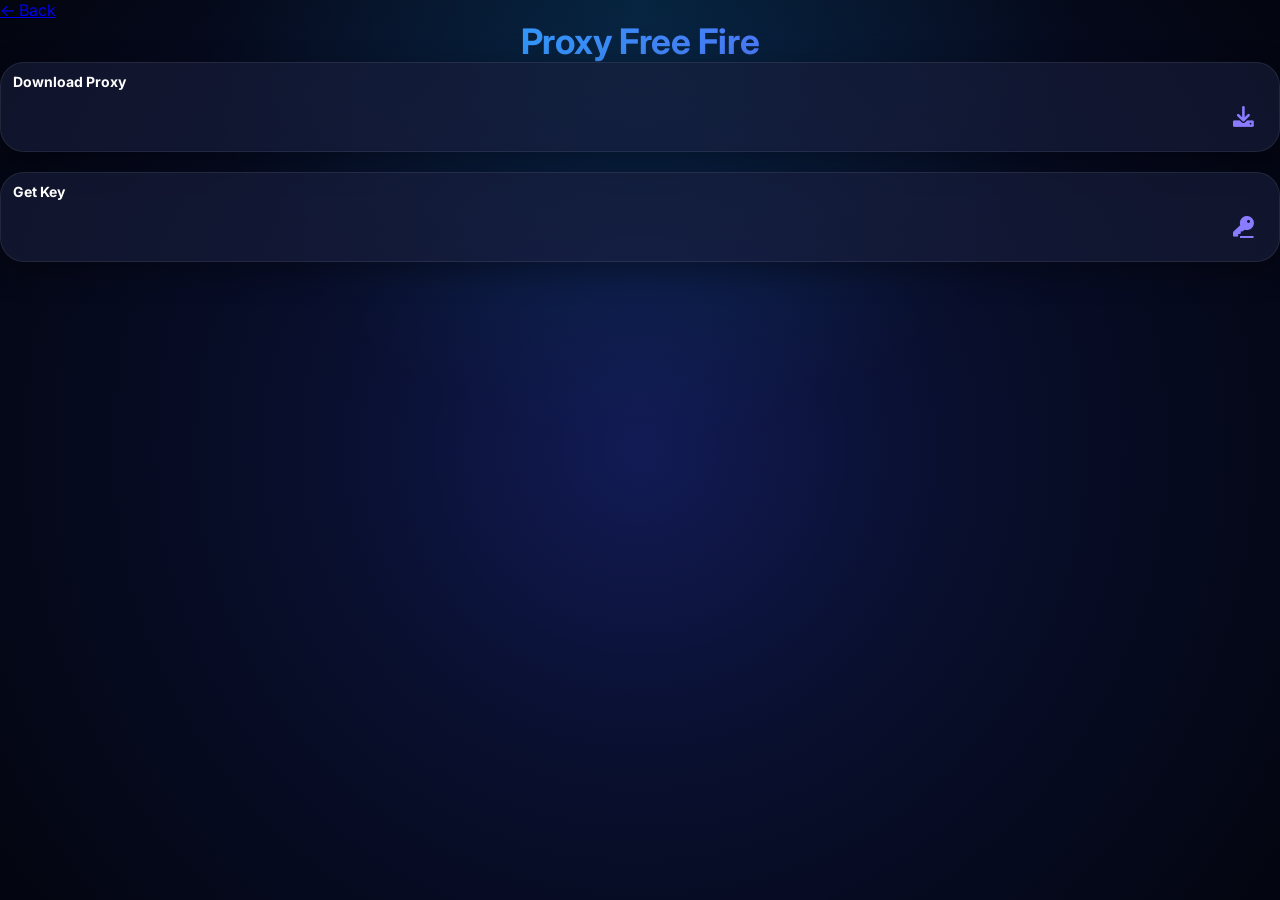
==== proxy-free-fire.htm @ ba46fb47 "Create proxy-free-fire.htm" ====
<!DOCTYPE html>
<html lang="en">
<head>
    <meta charset="UTF-8">
    <meta name="viewport" content="width=device-width, initial-scale=1.0">
    <title>Proxy Free Fire</title>

    <link rel="stylesheet" href="style.css">

    <link href="https://fonts.googleapis.com/css2?family=Inter:wght@400;500;600;700&display=swap" rel="stylesheet">

    <link rel="stylesheet" href="https://cdnjs.cloudflare.com/ajax/libs/font-awesome/6.0.0-beta3/css/all.min.css">
</head>
<body>

<div class="glass-container">

    <a href="index.html">← Back</a>

    <h1 class="rainbow-name">Proxy Free Fire</h1>

    <div class="project-card">

        <h3>Download Proxy</h3>

        <a class="download-btn"
           href="https://www.mediafire.com/file/1lzjw1th2pm5q55/ProxyHungzizc2.0.mobileconfig/file"
           target="_blank">
            <i class="fas fa-download"></i>
        </a>

    </div>

    <br>

    <div class="project-card">

        <h3>Get Key</h3>

        <a class="download-btn"
           href="https://solitudepremium.click/solitude09/key.php"
           target="_blank">
            <i class="fas fa-key"></i>
        </a>

    </div>

</div>

</body>
</html>
---- style.css ----
* {
    margin: 0;
    padding: 0;
    box-sizing: border-box;
    font-family: 'Inter', sans-serif;
}

body{

    min-height: 100vh;

    background:

    radial-gradient(

        circle at top,

        rgba(0,212,255,.12),

        transparent 40%

    ),

    radial-gradient(

        circle at center,

        #121b55 0%,

        #090f2e 40%,

        #03050f 100%

    );

    display: flex;

    align-items: center;

    justify-content: center;

    padding: 0;

}

.glass-container{

    width:100%;

    min-height:100vh;

    background:transparent;

}

.avatar{

    display:flex;

    justify-content:center;

    align-items:center;

    position:relative;

    margin-bottom:1.2rem;

}

.avatar::before{

    content:"";

    position:absolute;

    width:99px;

    height:99px;

    border-radius:50%;

    background:conic-gradient(

        #00d4ff,

        #8b5cf6,

        #ff00aa,

        #00d4ff

    );

    filter:blur(2px);

    opacity:.8;

    animation:spinRing 6s linear infinite;

    z-index:0;

}

.logo-img{

    width:140px;

    height:140px;

    border-radius:50%;

    object-fit:cover;

    position:relative;

    z-index:1;

}

h1 {
    text-align: center;
    font-size: 2.2rem;
    font-weight: 700;
    color: #ffffff;
    letter-spacing: -0.3px;
}

.tagline {
    text-align: center;
    color: #aaaaaa;
    font-weight: 500;
    margin-top: 0.4rem;
    font-size: 1rem;
}

.social-links{

    display:flex;

    justify-content:center;

    gap:30px;

    margin:30px 0;

}

.social-links a{

    width:0px;

    height:0px;

    border-radius:18px;

    background:linear-gradient(

        180deg,

        #5360d8 0%,

        #3f4cb5 100%

    );

    border:1px solid rgba(255,255,255,.15);

    box-shadow:

        inset 0 1px 1px rgba(255,255,255,.25),

        inset 0 -4px 8px rgba(0,0,0,.2),

        0 8px 20px rgba(0,0,0,.25);

}

.social-links i{

    font-size:30px;

}

.fa-telegram-plane{

    color:#38bdf8;

    font-size:26px;

}

.fa-discord{

    color:#8b7cff;

    font-size:26px;

}
.fa-tiktok{

    color:#ffffff;
    
    font-size:26px;
    
}

.social-icon {

    display: inline-flex;

    align-items: center;

    justify-content: center;

    width: 56px;

    height: 56px;

    border-radius: 50%;

    background: rgba(255,255,255,.06);

    backdrop-filter: blur(10px);

    border: 1px solid rgba(255,255,255,.12);

    transition: all .3s ease;

    text-decoration: none;

    box-shadow:

        0 4px 15px rgba(0,0,0,.25),

        inset 0 1px 1px rgba(255,255,255,.08);

}

.social-icon.telegram:hover {

    transform: translateY(-5px) scale(1.08);

    box-shadow:

        0 0 20px rgba(56,189,248,.5),

        0 0 40px rgba(56,189,248,.25);

}

.social-icon.discord:hover {

    transform: translateY(-5px) scale(1.08);

    box-shadow:

        0 0 20px rgba(139,124,255,.5),

        0 0 40px rgba(139,124,255,.25);

}

.social-icon.tiktok:hover {

    transform: translateY(-5px) scale(1.08);

    box-shadow:

        0 0 20px rgba(255,255,255,.35),

        0 0 40px rgba(255,255,255,.15);

}
.projects {

    display: flex;

    flex-direction: column;

    gap: 12px;

    margin: 1rem 0;

}

.project-card {

    background: rgba(25,30,60,.6);

    border-radius: 24px;

    padding: 10px 12px;

    text-align: left;

    border: 1px solid rgba(255,255,255,.08);

    transition: all .25s ease;

    box-shadow: 0 10px 30px rgba(0,0,0,.35);

    position: relative;

    overflow: hidden;

    width: 100%;

}

.project-card:hover {

    transform: translateY(-6px);

    border-color: rgba(0,212,255,.25);

    box-shadow:

        0 12px 30px rgba(0,0,0,.35),

        0 0 20px rgba(0,212,255,.15);

}

.project-card h3 {

    font-size: 14px;

    font-weight: 700;

    color: #ffffff;

    margin-bottom: 0.2rem;

}

.project-detail, .project-update, .project-platform, .key-line, .timestamp, .platform-bottom {
    font-size: 0.9rem;
    color: #bbbbbb;
    margin: 0.25rem 0;
}

.project-platform{

    display:inline-block;

    padding:3px 10px;

    border-radius:999px;

    font-size:12px;

    font-weight:600;

    color:#f2d1ff;

    background:linear-gradient(

        180deg,

        #b15cff 0%,

        #7b4dff 100%

    );

    border:1px solid rgba(255,255,255,.12);

    box-shadow:

        0 0 6px rgba(177,92,255,.25),

        inset 0 1px 1px rgba(255,255,255,.15);
box-shadow:

    0 0 12px rgba(139,92,255,.25);
}


.key-line {
    margin-top: 0.6rem;
    font-weight: 600;
    color: #dddddd;
}

.timestamp {
    font-family: monospace;
    font-size: 0.75rem;
    color: #888888;
}

.platform-bottom {

    display:inline-block;

    margin-top:10px;

    padding:6px 14px;

    background:#151515;

    color:#ffffff;

    border-radius:20px;

    font-size:12px;

    font-weight:600;

}

.info-row {
    display: flex;
    flex-wrap: wrap;
    gap: 1.2rem;
    margin: 1.8rem 0 1.2rem;
    justify-content: center;
}

.info-card {
    background: #0d0d0d;
    border-radius: 1.5rem;
    padding: 0.9rem 1.6rem;
    flex: 1;
    min-width: 180px;
    text-align: center;
    border: 1px solid #222222;
}

.info-card .label {
    font-size: 0.75rem;
    text-transform: uppercase;
    color: #999999;
    letter-spacing: 1px;
    display: block;
}

.info-card .value {
    font-weight: 700;
    font-size: 1.1rem;
    color: #ffffff;
    margin-top: 0.3rem;
    display: block;
}

footer {
    text-align: center;
    margin-top: 2rem;
    font-size: 0.75rem;
    color: #666666;
    border-top: 1px solid #222222;
    padding-top: 1.8rem;
}

@media (max-width: 640px) {
    .glass-container { padding: 1.5rem; }
    h1 { font-size: 1.8rem; }
    .logo-img { width: 90px; height: 90px; }
    .social-icon { width: 48px; height: 48px; font-size: 1.6rem; }
}
.project-header{

    display:flex;

    align-items:center;

    gap:12px;

}

.card-icon-left{

    width:50px;

    height:50px;

    border-radius:14px;

    object-fit:cover;

    box-shadow:

        0 0 12px rgba(0,212,255,.15);

    transition:.25s;

}

.project-content{

    text-align:left;

}
.section-title{

    text-align:center;

    color:#8b7cff;

    font-size:1.1rem;

    font-weight:700;

    margin:20px 0 12px;
    
    text-shadow: 0 0 15px rgba(139,92,246,.4);
      text-shadow:

    0 0 10px rgba(139,92,255,.4),

    0 0 20px rgba(139,92,255,.2);
}
.download-btn{

    margin-left:auto;

    width:48px;

    height:48px;

    display:flex;

    align-items:center;

    justify-content:center;

    border-radius:50%;

    background:transparent !important;

    border:none !important;
    
    box-shadow:none !important;

    color:#8b7cff;

    font-size:1.3rem;

    transition:.2s;

}

.download-btn:hover{

    transform:scale(1.15);

}
.stars{

    position:fixed;

    inset:0;

    pointer-events:none;

    z-index:999;

    background-image:

    radial-gradient(2px 2px at 20% 30%, #fff, transparent),

    radial-gradient(2px 2px at 70% 20%, #fff, transparent),

    radial-gradient(1px 1px at 40% 80%, #fff, transparent),

    radial-gradient(2px 2px at 85% 60%, #fff, transparent),

    radial-gradient(1px 1px at 15% 70%, #fff, transparent),

    radial-gradient(2px 2px at 60% 90%, #fff, transparent),

    radial-gradient(1px 1px at 90% 10%, #fff, transparent),

    radial-gradient(2px 2px at 35% 50%, #fff, transparent);

    opacity:.7;

}

.shooting-stars{

    position:fixed;

    inset:0;

    pointer-events:none;

    z-index:2;

}

.shooting-stars::before{

    content:"";

    position:fixed;

    top:-200px;

    right:-100px;

    width:350px;

    height:3px;

    background:linear-gradient(

        90deg,

        rgba(255,255,255,1),

        rgba(255,255,255,0)

    );

    transform:rotate(135deg);

    animation:meteor 3s linear infinite;

}

@keyframes meteor{

    0%{

        transform:

        translate(0,0)

        rotate(135deg);

        opacity:0;

    }

    10%{

        opacity:1;

    }

    100%{

        transform:

        translate(-900px,900px)

        rotate(135deg);

        opacity:0;

    }

}
#meteors{

    position:fixed;

    inset:0;

    pointer-events:none;

    z-index:2;

}

.meteor{

    position:fixed;

    height:1px;

    border-radius:999px;

    background:linear-gradient(

    90deg,

    transparent,

    rgba(255,255,255,.5),

    #fff

);

    box-shadow:

        0 0 3px #fff;

    transform-origin:left center;

}
.meteor::before{

    content:"";

    position:absolute;

    right:0;

    left:auto;

    top:50%;

    width:3px;

    height:3px;

    border-radius:50%;

    background:#fff;

    transform:translateY(-50%);

    box-shadow:

        0 0 6px #fff,

        0 0 12px #fff;

}
#role{

    font-weight:600;

    background: linear-gradient(

        90deg,

        #8b5cf6,

        #a855f7,

        #ec4899,

        #8b5cf6

    );

    background-size:300% 100%;

    -webkit-background-clip:text;

    background-clip:text;

    -webkit-text-fill-color:transparent;

    animation: roleGradient 4s linear infinite;

}
.fa-telegram-plane{

    color:#6fd3ff;

}

.fa-discord{

    color:#9a8cff;

}
.social-links .tiktok{

    width:0px;

    height:0px;

    display:flex;

    align-items:center;

    justify-content:center;

    border-radius:18px;

    background:rgba(255,255,255,.06);

}
.card-divider{

    border:none;

    height:1px;

    background:rgba(255,255,255,.08);
        
    margin:15px 0;

}
.project-platform{

    transform:scale(.85);

}
.preview{

    background:linear-gradient(

        180deg,

        #4e8cff 0%,

        #3d5cff 100%

    );

}
.rainbow-name{

    background: linear-gradient(

        90deg,

        #00d4ff,

        #7c3aed,

        #ff0080,

        #00d4ff

    );

    background-size: 300% 100%;

    color: transparent;

    -webkit-text-fill-color: transparent;

    -webkit-background-clip: text;

    background-clip: text;

    animation: gradientMove 5s linear infinite;

}

@keyframes gradientMove{

    from{

        background-position: 0% 0%;

    }

    to{

        background-position: 300% 0%;

    }

}
@keyframes avatarGlow {

    0%,100%{

        box-shadow:

            0 0 20px rgba(0,212,255,.35),

            0 0 40px rgba(0,212,255,.25),

            0 0 80px rgba(0,212,255,.12);

    }

    50%{

        box-shadow:

            0 0 30px rgba(0,212,255,.55),

            0 0 60px rgba(0,212,255,.35),

            0 0 100px rgba(0,212,255,.18);

    }

}
.project-card::before{

    content:"";

    position:absolute;

    top:0;

    left:-150%;

    width:70%;

    height:100%;

    background:linear-gradient(

        90deg,

        transparent,

        rgba(255,255,255,.08),

        transparent

    );

    transition:.8s;

}

.project-card:hover::before{

    left:150%;

}
@keyframes roleGradient{

    from{

        background-position:0% 0%;

    }

    to{

        background-position:300% 0%;

    }

}
.fade-up{

    opacity: 0;

    transform: translateY(30px);

    transition: all .8s ease;

}

.fade-up.show{

    opacity: 1;

    transform: translateY(0);

}

@keyframes spinRing{

    from{

        transform:rotate(0deg);

    }

    to{

        transform:rotate(360deg);

    }

}
.project-card::before{

    content:"";

    position:absolute;

    top:0;

    left:-150%;

    width:60%;

    height:100%;

    background:linear-gradient(

        90deg,

        transparent,

        rgba(255,255,255,.08),

        transparent

    );

    transition:.8s;

}

.project-card:hover::before{

    left:150%;

}
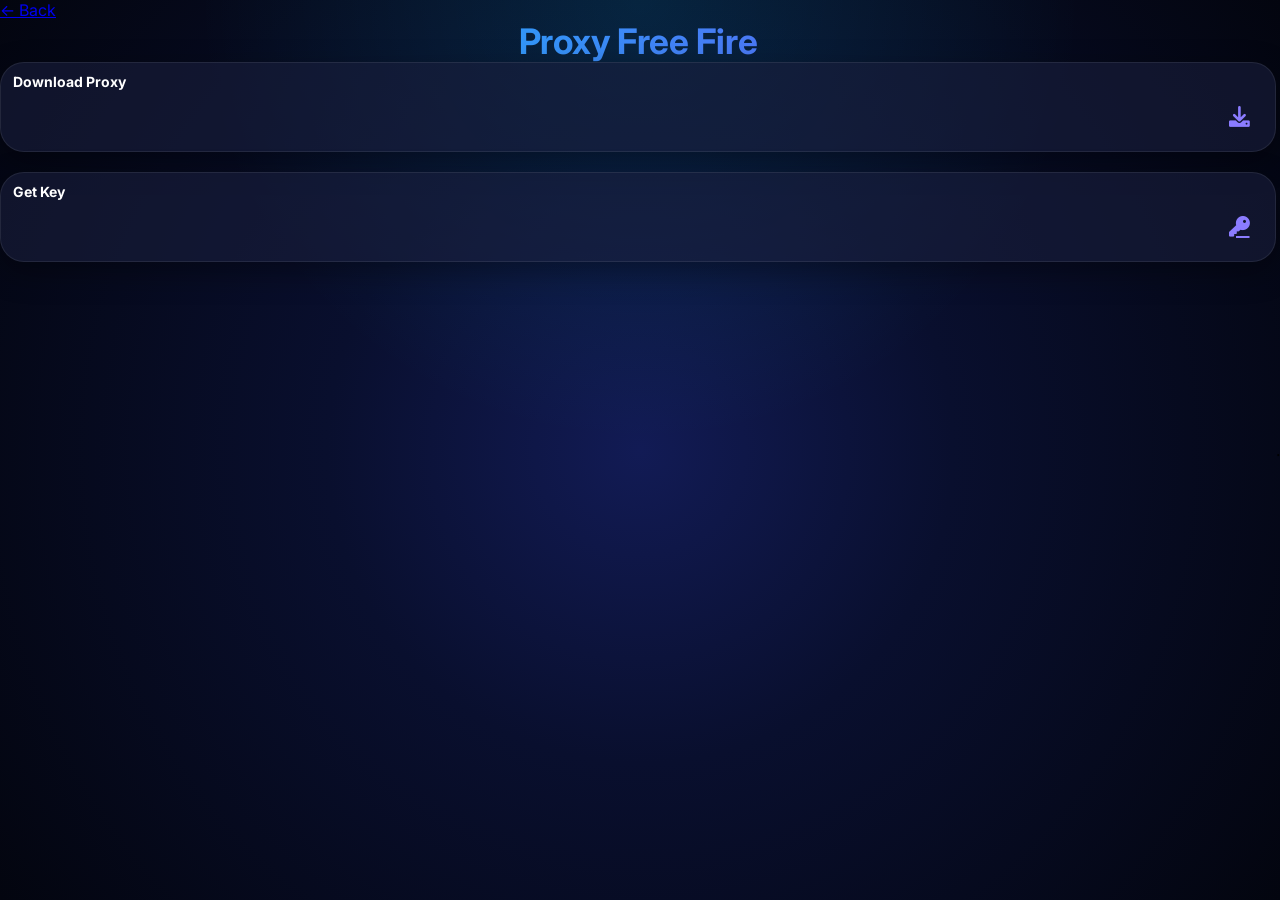
==== commit 8b1c8b03: "Update proxy-free-fire.html" ====
--- a/proxy-free-fire.htm
+++ b/proxy-free-fire.htm
@@ -48,4 +48,5 @@
 </div>
 
 </body>
-</html>+</html>
+.
